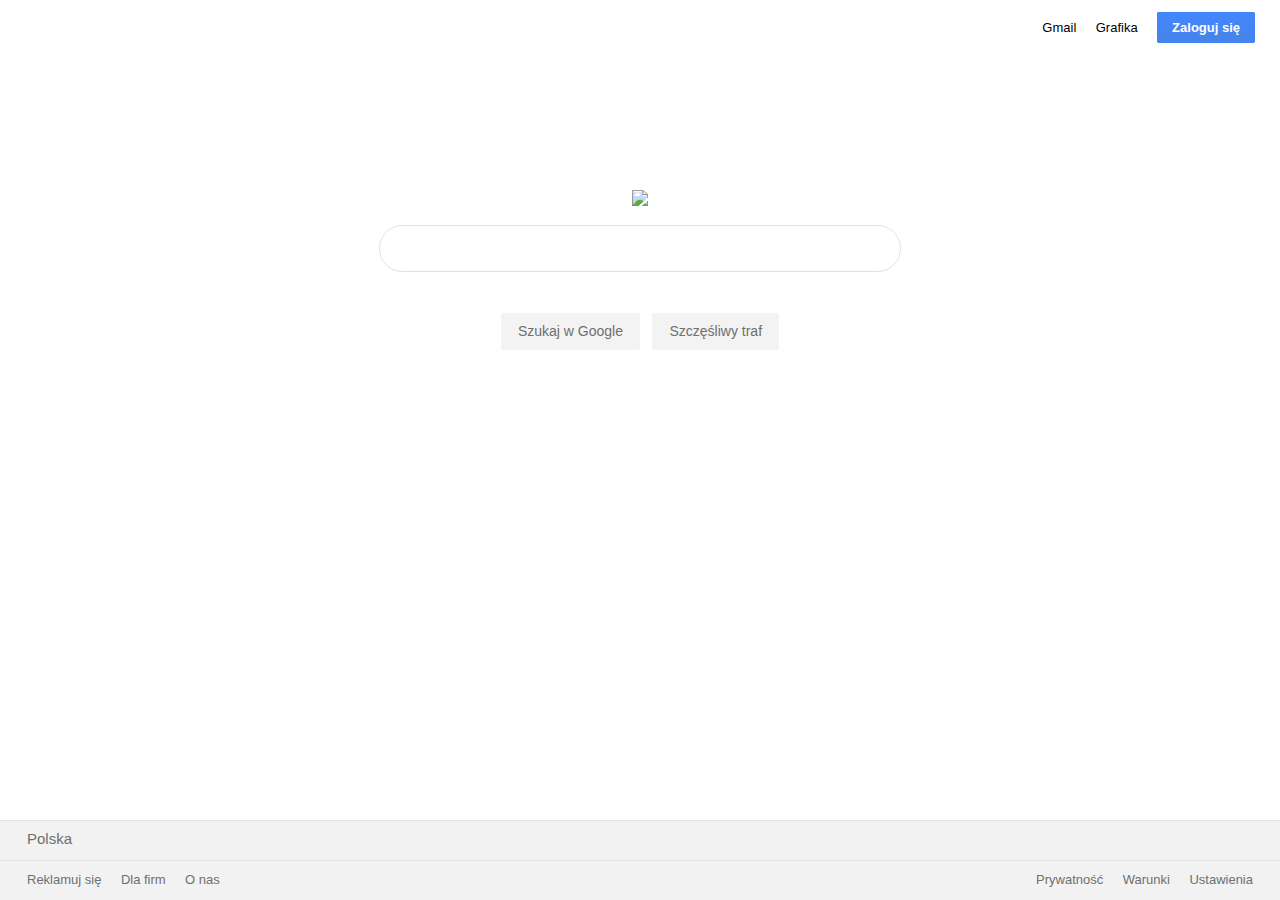
==== index.html @ dc82b176 "On branch master" ====
﻿<!DOCTYPE html>

<html lang="en" xmlns="http://www.w3.org/1999/xhtml">
<head>
	<meta charset="utf-8" />
	<meta name="viewport" content="width=device-width, initial-scale=1.0"> 
	<link rel="stylesheet" href="style.css">
	<title>Google</title>
</head>

<body>
<div class="grid-container">
	<nav>
		<a href="#">Gmail</a>
		<a href="#">Grafika</a>
		<a id="log_in" href="#">Zaloguj się</a>
	</nav>

<section>
	<div class="google-img">
		<img src="https://www.google.com/images/branding/googlelogo/1x/googlelogo_color_272x92dp.png"/>
    </div>
    
    <div class="form">  
		<form>
			<input type="text" id="search_form">
		</form>
    </div> 

	<div class="buttons">  
		<input type="submit" value="Szukaj w Google" id="search">
		<input type="submit" value="Szczęśliwy traf" id="luck">
    </div>
</section>

<div class="country">
	<p>Polska</p>
</div>

<footer>
	<span class="left">
		<a href="#">Reklamuj się</a></li>
		<a href="#">Dla firm</a></li>
		<a href="#">O nas</a></li> 
	</span>
	<span class="right">
		<a href="#">Prywatność</a></li>
		<a href="#">Warunki</a></li>
		<a href="#">Ustawienia</a></li>
	</span>
</footer>
</div>
</body>
</html>
---- style.css ----
body{
	margin:0;
	font-family:arial, sans-serif;
	width:100%;
	height:100%;
	padding:0;
}

.grid-container{
	display:grid;
	height:100vh;
	grid-template-columns: auto auto auto;
	grid-template-rows: 40px auto 40px 40px;
	grid-template-areas: 
    ". . navigate"
    "main main main"
	"country country country"
    "footer footer footer";
}

nav{
	grid-area:navigate;
	justify-self:end;
	align-self:end;
}

nav a{
	color: black;
	font-size:13px;
	text-decoration:none;
	padding-right:15px;
	line-height:24px;
}

nav a:hover {
	text-decoration: underline;
	color:#424242;
}

#log_in{
	background-image: linear-gradient(#4387fd, #4683ea);
	margin-right:25px;
	padding:7px 14px;
	border-radius:2px; 
	font-weight:bold;
	color:#fff;
	font-size:13px;
	text-decoration:none;
	border: 1px solid #4285f4;
}

section{
	grid-area:main;
}

.google-img {
	text-align: center;
	margin: 0 auto;
	clear: both;
	padding-top: 150px;
	padding-bottom: 15px;
}

.form {
  text-align: center;
}

#search_form { 
	width: 480px;
	line-height: 35px;
	font-size:16px;
	padding:5px 20px;
	border-radius:25px;
	border:1px solid #DFE1E5;
}

#search_form:hover{
	box-shadow: 0 0 5px rgba(33,33,33,.2);
}

#search_form:focus{
	box-shadow: 0 0 5px rgba(33,33,33,.2);
}

.buttons {
	text-align: center;
	padding-top: 30px;
}

#search{
	background-color: #F3F3F3; 
	margin-right: 25px;
	padding: 0 16px;
	border-radius: 2px; 
	color: #6F6F6F;
	font-size:14px;
	border:0;
	line-height:35px;
	margin: 11px 4px;
	border:1px solid #F3F3F3;
	cursor:pointer;
	font-family:arial, sans-serif;
}

#search:hover{
	border:0.5px solid #AAABB6;
	color:#212121;
}

#luck{
	background-color: #F3F3F3; 
	margin-right: 25px;
	padding: 0px 16px;
	border-radius: 2px; 
	color: #6F6F6F;
	font-size:14px;
	border:0;
	line-height:35px;
	margin: 11px 4px;
	border:1px solid #F3F3F3;
	cursor:pointer;
	font-family:arial, sans-serif;
}

#luck:hover{
	border:0.5px solid #AAABB6;
	color:#212121;
	padding: 0px 16px;
}

.country{
	height:40px;
	line-height:35px;
	grid-area:country;
	background-color: #F2F2F2;
	border-top: solid 1px #E4E4E4;
}

.country p{
	color:#6F6F6F;
	font-size:15px;
	padding-left:27px;
	margin:0;
}

footer{
	background-color: #F2F2F2;
	border-top: solid 1px #E4E4E4;
	line-height:35px;
	grid-area:footer;
}

footer a:hover {
	text-decoration: underline;
}

.left{
	padding-left:27px;
}

.left a{
	color:#6F6F6F;
	text-decoration:none;
	font-size: 13px;
	padding-right:15px;
}

.right{
	float:right;
	padding-right:27px;
	text-decoration:none;
}

.right a{
	color:#6F6F6F;
	text-decoration:none;
	font-size: 13px;
	padding-left:15px;
}
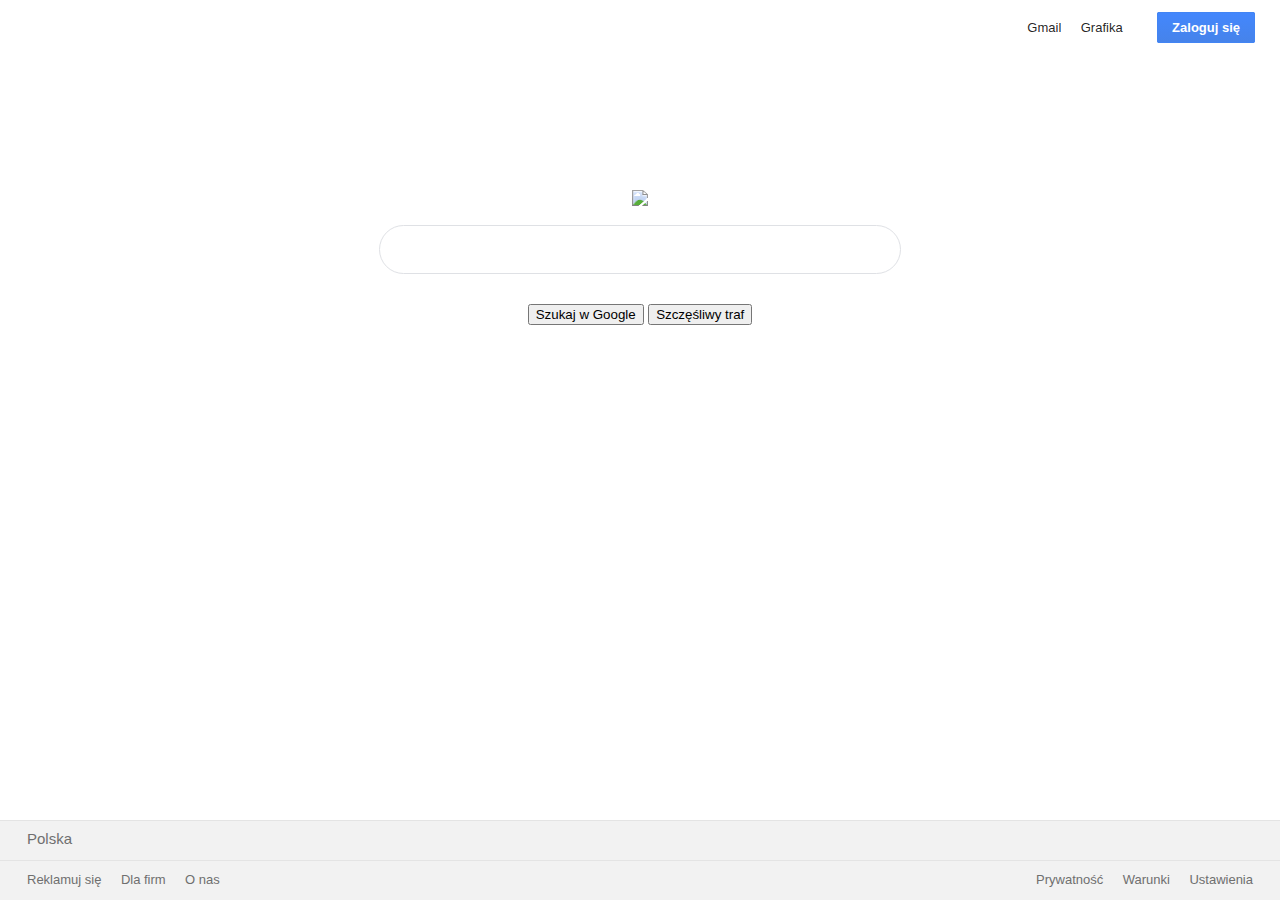
==== commit 84017764: "On branch master  Your branch is up to date with 'origin/master'." ====
--- a/index.html
+++ b/index.html
@@ -5,6 +5,8 @@
 	<meta charset="utf-8" />
 	<meta name="viewport" content="width=device-width, initial-scale=1.0"> 
 	<link rel="stylesheet" href="style.css">
+	<link rel="stylesheet" href="https://use.fontawesome.com/releases/v5.7.2/css/all.css" integrity="sha384-fnmOCqbTlWIlj8LyTjo7mOUStjsKC4pOpQbqyi7RrhN7udi9RwhKkMHpvLbHG9Sr" crossorigin="anonymous">
+	<link rel="stylesheet" href="https://unpkg.com/material-components-web@latest/dist/material-components-web.min.css">
 	<title>Google</title>
 </head>
 
@@ -13,6 +15,7 @@
 	<nav>
 		<a href="#">Gmail</a>
 		<a href="#">Grafika</a>
+		<i class="fas fa-th"></i>
 		<a id="log_in" href="#">Zaloguj się</a>
 	</nav>
 
@@ -21,15 +24,22 @@
 		<img src="https://www.google.com/images/branding/googlelogo/1x/googlelogo_color_272x92dp.png"/>
     </div>
     
-    <div class="form">  
-		<form>
+    <div class="form">
+		<div class="form_flex">
+			<i class="fas fa-search"></i>
 			<input type="text" id="search_form">
-		</form>
+			<i class="fas fa-keyboard"></i>
+			<i class="fas fa-microphone"></i>
+		</div>
     </div> 
 
 	<div class="buttons">  
-		<input type="submit" value="Szukaj w Google" id="search">
-		<input type="submit" value="Szczęśliwy traf" id="luck">
+		<button class="mdc-button">
+			<span class="mdc-button__label">Szukaj w Google</span>
+		</button>
+		<button class="mdc-button">
+			<span class="mdc-button__label">Szczęśliwy traf</span>
+		</button>
     </div>
 </section>
 
--- a/style.css
+++ b/style.css
@@ -25,7 +25,7 @@
 }
 
 nav a{
-	color: black;
+	color: rgba(0,0,0,0.87);
 	font-size:13px;
 	text-decoration:none;
 	padding-right:15px;
@@ -34,6 +34,15 @@
 
 nav a:hover {
 	text-decoration: underline;
+	color:#424242;
+}
+
+.fa-th{
+	color:#5F6368;
+	padding-right:15px;
+}
+
+.fa-th:hover{
 	color:#424242;
 }
 
@@ -61,25 +70,64 @@
 	padding-bottom: 15px;
 }
 
-.form {
-  text-align: center;
-}
+.form{
+	display:flex;
+	flex-direction: row;
+	flex-wrap: nowrap;
+	align-items: center;
+	justify-content: space-around;
+}
+
+.form_flex {
+	text-align: center;
+	display:flex;
+	border-radius:25px;
+	border:1px solid #DFE1E5;
+	width: 480px;
+	padding:5px 20px;
+}
+
 
 #search_form { 
-	width: 480px;
+	display:flex;
+	border:0;
 	line-height: 35px;
 	font-size:16px;
-	padding:5px 20px;
-	border-radius:25px;
-	border:1px solid #DFE1E5;
-}
-
-#search_form:hover{
+	padding-left:15px;
+	padding-right:15px;
+}
+
+.form_flex:hover{
 	box-shadow: 0 0 5px rgba(33,33,33,.2);
 }
 
-#search_form:focus{
+.form_flex:focus{
 	box-shadow: 0 0 5px rgba(33,33,33,.2);
+	outline:0;
+}
+
+#search_form{
+	display:flex;
+	flex:1;
+}
+
+.fa-search{
+	color:#4285F4;
+	display:flex;
+	align-self:center;
+}
+
+.fa-keyboard{
+	color:#7B7B7B;
+	display:flex;
+	align-self:center;
+	padding-right:15px;
+}
+
+.fa-microphone{
+	color:#4285F4;
+	display:flex;
+	align-self:center;
 }
 
 .buttons {
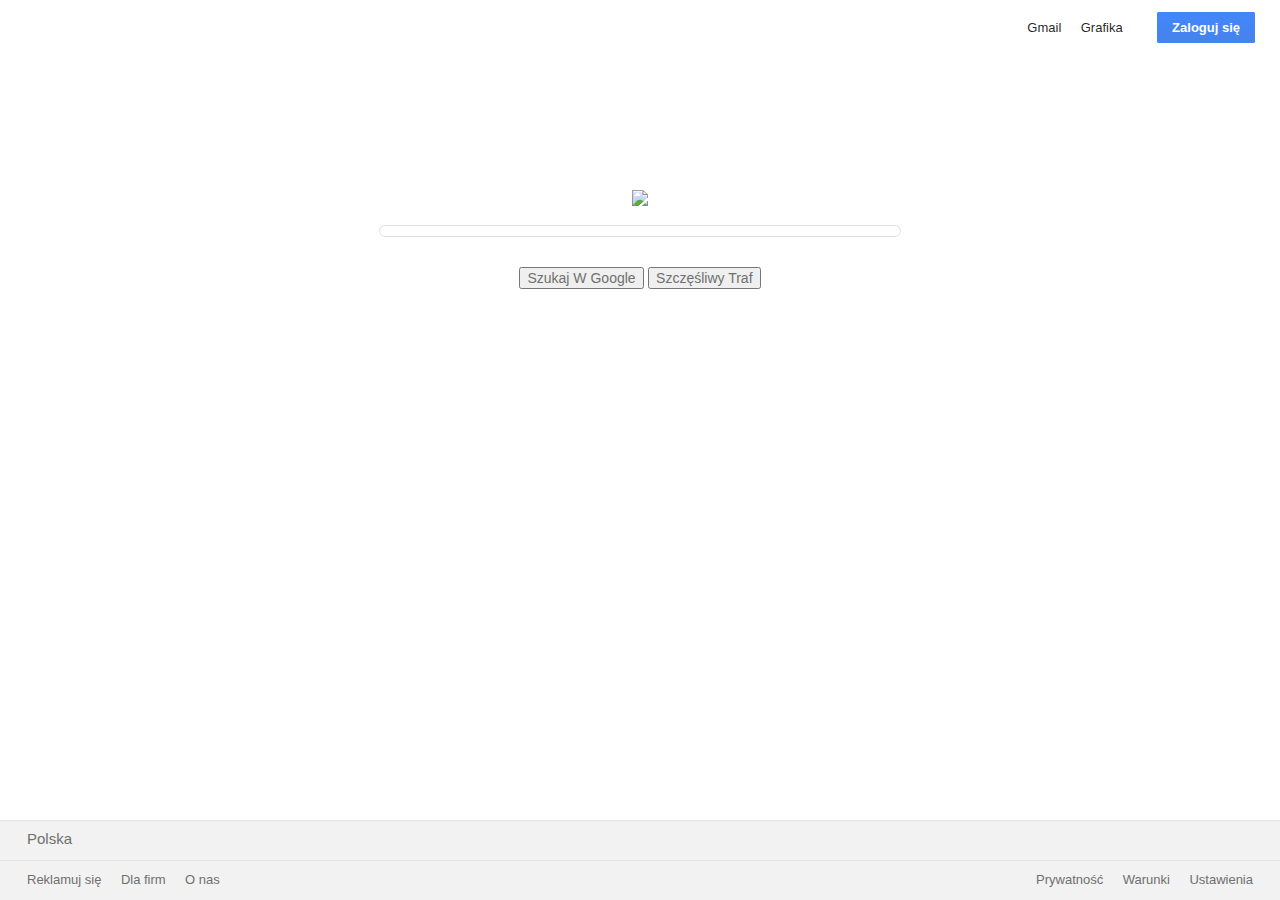
==== commit c2ddf4fd: "Changes to be committed: 	new file:   animals.js 	new file:   autocompleter.js 	modified:   index.ht" ====
--- a/index.html
+++ b/index.html
@@ -7,6 +7,9 @@
 	<link rel="stylesheet" href="style.css">
 	<link rel="stylesheet" href="https://use.fontawesome.com/releases/v5.7.2/css/all.css" integrity="sha384-fnmOCqbTlWIlj8LyTjo7mOUStjsKC4pOpQbqyi7RrhN7udi9RwhKkMHpvLbHG9Sr" crossorigin="anonymous">
 	<link rel="stylesheet" href="https://unpkg.com/material-components-web@latest/dist/material-components-web.min.css">
+	<script src="https://unpkg.com/vue"></script>
+	<script type="text/javascript" src="animals.js"></script>
+	<script type="text/javascript" src="words.js"></script>
 	<title>Google</title>
 </head>
 
@@ -23,15 +26,19 @@
 	<div class="google-img">
 		<img src="https://www.google.com/images/branding/googlelogo/1x/googlelogo_color_272x92dp.png"/>
     </div>
-    
+  
     <div class="form">
 		<div class="form_flex">
 			<i class="fas fa-search"></i>
-			<input type="text" id="search_form">
+			<div id="app99">
+				<v-autocompleter :items="items"></v-autocompleter>
+			</div>
+				<script src="autocompleter.js"></script>
 			<i class="fas fa-keyboard"></i>
 			<i class="fas fa-microphone"></i>
 		</div>
     </div> 
+
 
 	<div class="buttons">  
 		<button class="mdc-button">
--- a/style.css
+++ b/style.css
@@ -87,14 +87,54 @@
 	padding:5px 20px;
 }
 
-
-#search_form { 
+#search_form{ 
 	display:flex;
 	border:0;
 	line-height: 35px;
 	font-size:16px;
 	padding-left:15px;
 	padding-right:15px;
+	flex:1;
+	outline:0;
+}
+
+.search_form{ 
+	display:flex;
+	border:0;
+	line-height: 35px;
+	font-size:16px;
+	padding-left:15px;
+	padding-right:15px;
+	flex:1;
+	outline:0;
+}
+
+#app99 {
+  color: #2c3e50;
+}
+
+.autocomplete{
+}
+
+.autocomplete-results {
+	border-top:1px solid black;
+	min-height:20px;
+	max-height:140px;
+	overflow:hidden;
+	padding-left:15px;
+	padding-right:15px;
+}
+
+.autocomplete-result {
+  list-style: none;
+  text-align: left;
+  padding: 4px 2px;
+  cursor: pointer;
+}
+
+.autocomplete-result.is-active,
+.autocomplete-result:hover {
+  color: black;
 }
 
 .form_flex:hover{
@@ -103,12 +143,6 @@
 
 .form_flex:focus{
 	box-shadow: 0 0 5px rgba(33,33,33,.2);
-	outline:0;
-}
-
-#search_form{
-	display:flex;
-	flex:1;
 }
 
 .fa-search{
@@ -135,45 +169,13 @@
 	padding-top: 30px;
 }
 
-#search{
-	background-color: #F3F3F3; 
-	margin-right: 25px;
-	padding: 0 16px;
-	border-radius: 2px; 
+.mdc-button__label{
 	color: #6F6F6F;
+	font-size:20px;
+	font-family:arial, sans-serif;
 	font-size:14px;
-	border:0;
-	line-height:35px;
-	margin: 11px 4px;
-	border:1px solid #F3F3F3;
-	cursor:pointer;
-	font-family:arial, sans-serif;
-}
-
-#search:hover{
-	border:0.5px solid #AAABB6;
-	color:#212121;
-}
-
-#luck{
-	background-color: #F3F3F3; 
-	margin-right: 25px;
-	padding: 0px 16px;
-	border-radius: 2px; 
-	color: #6F6F6F;
-	font-size:14px;
-	border:0;
-	line-height:35px;
-	margin: 11px 4px;
-	border:1px solid #F3F3F3;
-	cursor:pointer;
-	font-family:arial, sans-serif;
-}
-
-#luck:hover{
-	border:0.5px solid #AAABB6;
-	color:#212121;
-	padding: 0px 16px;
+	text-transform: capitalize;
+	letter-spacing:0;
 }
 
 .country{
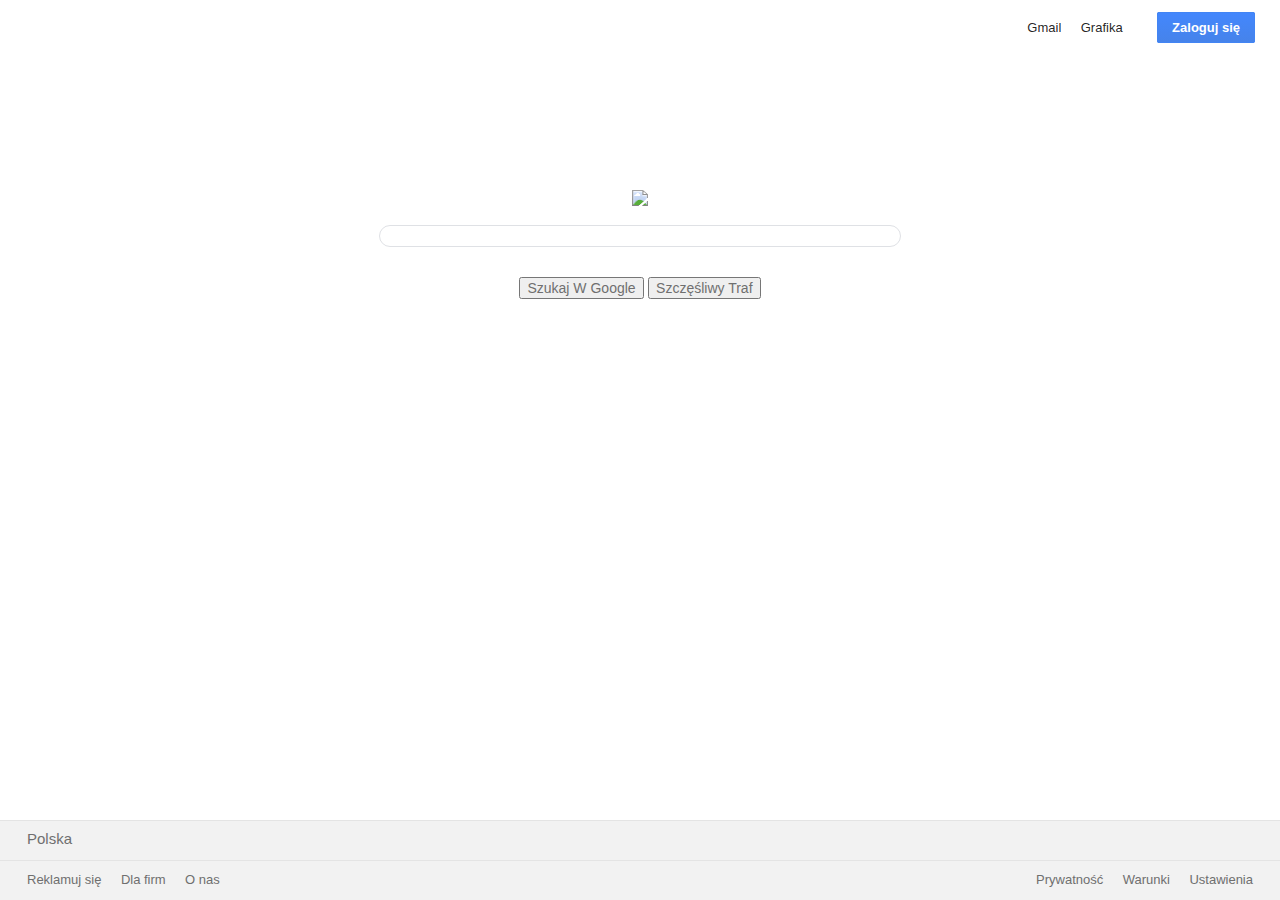
==== commit b1d7f291: "Changes to be committed: 	modified:   autocompleter.js 	modified:   index.html 	modified:   style.cs" ====
--- a/index.html
+++ b/index.html
@@ -30,7 +30,7 @@
     <div class="form">
 		<div class="form_flex">
 			<i class="fas fa-search"></i>
-			<div id="app99">
+			<div id="vueApp">
 				<v-autocompleter :items="items"></v-autocompleter>
 			</div>
 				<script src="autocompleter.js"></script>
--- a/style.css
+++ b/style.css
@@ -94,35 +94,38 @@
 	font-size:16px;
 	padding-left:15px;
 	padding-right:15px;
-	flex:1;
+	flex:6;
 	outline:0;
 }
 
-.search_form{ 
-	display:flex;
-	border:0;
-	line-height: 35px;
-	font-size:16px;
-	padding-left:15px;
-	padding-right:15px;
-	flex:1;
-	outline:0;
-}
-
-#app99 {
+#vueApp {
   color: #2c3e50;
-}
-
-.autocomplete{
+  display:flex;
+  flex:6;
+}
+
+#completer{
+	display:flex;
+	flex:6;
+}
+
+#ac{
+	display:flex;
+	flex:6;
+	flex-direction:column;
 }
 
 .autocomplete-results {
-	border-top:1px solid black;
+	border-top:1px solid #DFE1E5;
 	min-height:20px;
-	max-height:140px;
 	overflow:hidden;
 	padding-left:15px;
 	padding-right:15px;
+
+}
+
+.autocomplete-results ul{
+	padding:0;
 }
 
 .autocomplete-result {
@@ -145,23 +148,30 @@
 	box-shadow: 0 0 5px rgba(33,33,33,.2);
 }
 
+.fas{
+	padding-top:10px;
+}
+
 .fa-search{
 	color:#4285F4;
 	display:flex;
-	align-self:center;
+	align-self:baseline;
+	flex:0.5;
 }
 
 .fa-keyboard{
 	color:#7B7B7B;
 	display:flex;
-	align-self:center;
-	padding-right:15px;
+	align-self:baseline;
+	flex:0.5;
 }
 
 .fa-microphone{
 	color:#4285F4;
 	display:flex;
-	align-self:center;
+	align-self:baseline;
+	flex:0.5;
+	position:relative;
 }
 
 .buttons {
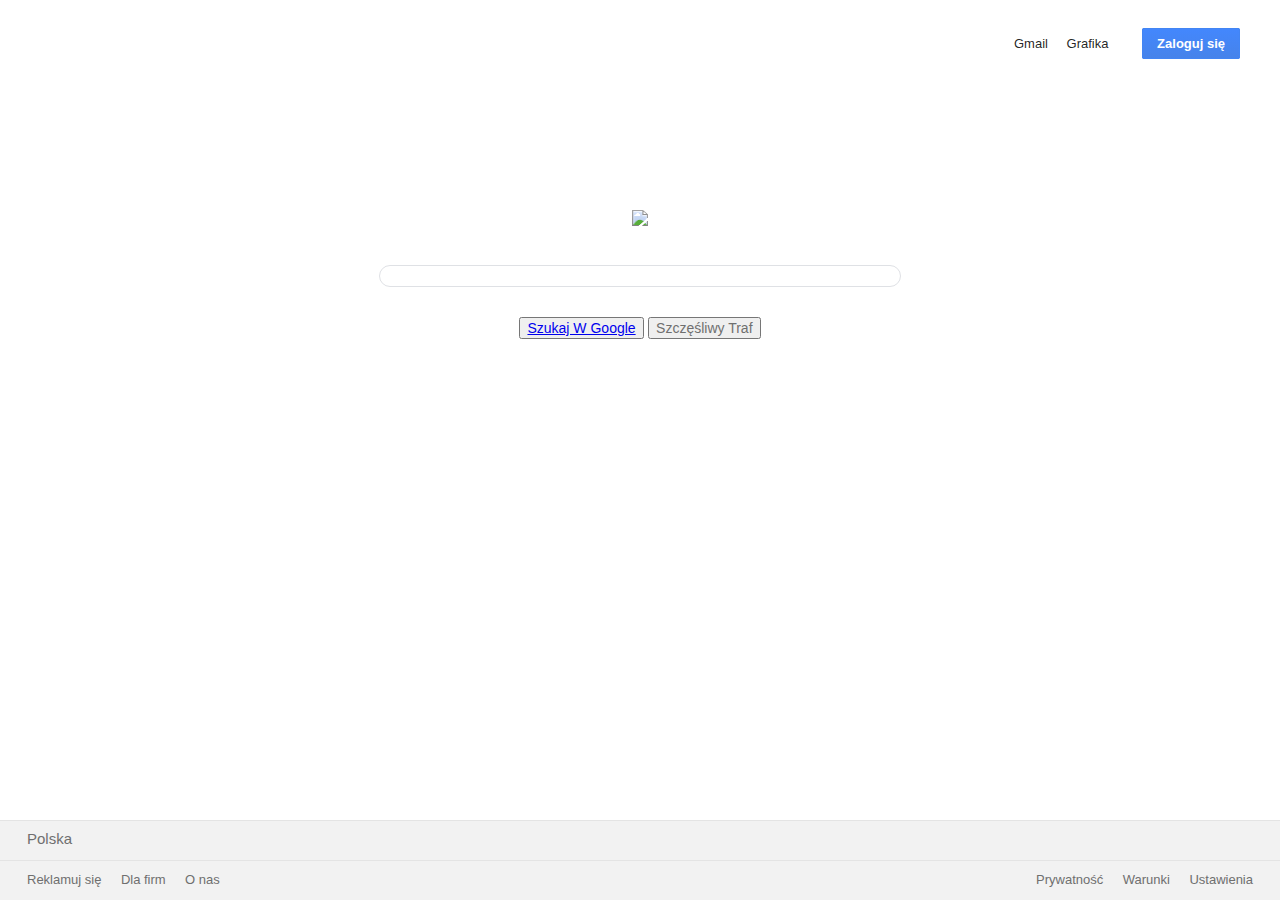
==== commit ff54105e: "Changes to be committed: 	modified:   index.html 	modified:   style.css 	new file:   wyniki.html" ====
--- a/index.html
+++ b/index.html
@@ -16,10 +16,12 @@
 <body>
 <div class="grid-container">
 	<nav>
-		<a href="#">Gmail</a>
-		<a href="#">Grafika</a>
-		<i class="fas fa-th"></i>
-		<a id="log_in" href="#">Zaloguj się</a>
+		<div class="links">
+			<a href="#">Gmail</a>
+			<a href="#">Grafika</a>
+			<i class="fas fa-th"></i>
+			<a id="log_in" href="#">Zaloguj się</a>
+		</div>
 	</nav>
 
 <section>
@@ -42,7 +44,7 @@
 
 	<div class="buttons">  
 		<button class="mdc-button">
-			<span class="mdc-button__label">Szukaj w Google</span>
+			<span class="mdc-button__label"><a href="wyniki.html">Szukaj w Google</a></span>
 		</button>
 		<button class="mdc-button">
 			<span class="mdc-button__label">Szczęśliwy traf</span>
--- a/style.css
+++ b/style.css
@@ -10,9 +10,9 @@
 	display:grid;
 	height:100vh;
 	grid-template-columns: auto auto auto;
-	grid-template-rows: 40px auto 40px 40px;
+	grid-template-rows: 60px auto 40px 40px;
 	grid-template-areas: 
-    ". . navigate"
+    "navigate navigate navigate"
     "main main main"
 	"country country country"
     "footer footer footer";
@@ -20,19 +20,32 @@
 
 nav{
 	grid-area:navigate;
+	justify-content:space-between;
+	display:inline-grid;
+}
+
+.links{
+	grid-area:navigate;
 	justify-self:end;
-	align-self:end;
-}
-
-nav a{
+	align-self:center;
 	color: rgba(0,0,0,0.87);
 	font-size:13px;
 	text-decoration:none;
 	padding-right:15px;
 	line-height:24px;
-}
-
-nav a:hover {
+	grid-column-start:3;
+	padding-top:20px;
+}
+
+.links a{
+	color: rgba(0,0,0,0.87);
+	font-size:13px;
+	text-decoration:none;
+	padding-right:15px;
+	line-height:24px;
+}
+
+.links a:hover {
 	text-decoration: underline;
 	color:#424242;
 }
@@ -70,16 +83,34 @@
 	padding-bottom: 15px;
 }
 
+
+.img-small{
+	padding-right:15px;
+	width:90px; 
+	height:30px;
+}
+
+
 .form{
 	display:flex;
 	flex-direction: row;
 	flex-wrap: nowrap;
 	align-items: center;
 	justify-content: space-around;
+	padding-top:20px;
+}
+
+.form-top{
+	display:flex;
+	flex-direction: row;
+	flex-wrap: nowrap;
+	align-items: center;
+	padding-top:20px;
+	padding-left:15px;
 }
 
 .form_flex {
-	text-align: center;
+	text-align:center;
 	display:flex;
 	border-radius:25px;
 	border:1px solid #DFE1E5;
@@ -188,6 +219,28 @@
 	letter-spacing:0;
 }
 
+.results{
+	padding-top:50px;
+	padding-left:80px;
+}
+
+.results ul{
+	list-style:none;
+}
+
+.results h3{
+	color: #1a0dab;
+}
+
+.results h3:hover{
+	text-decoration:underline;
+}
+
+.results p{
+	color:#545454;
+	line-height:1.54;
+}
+
 .country{
 	height:40px;
 	line-height:35px;
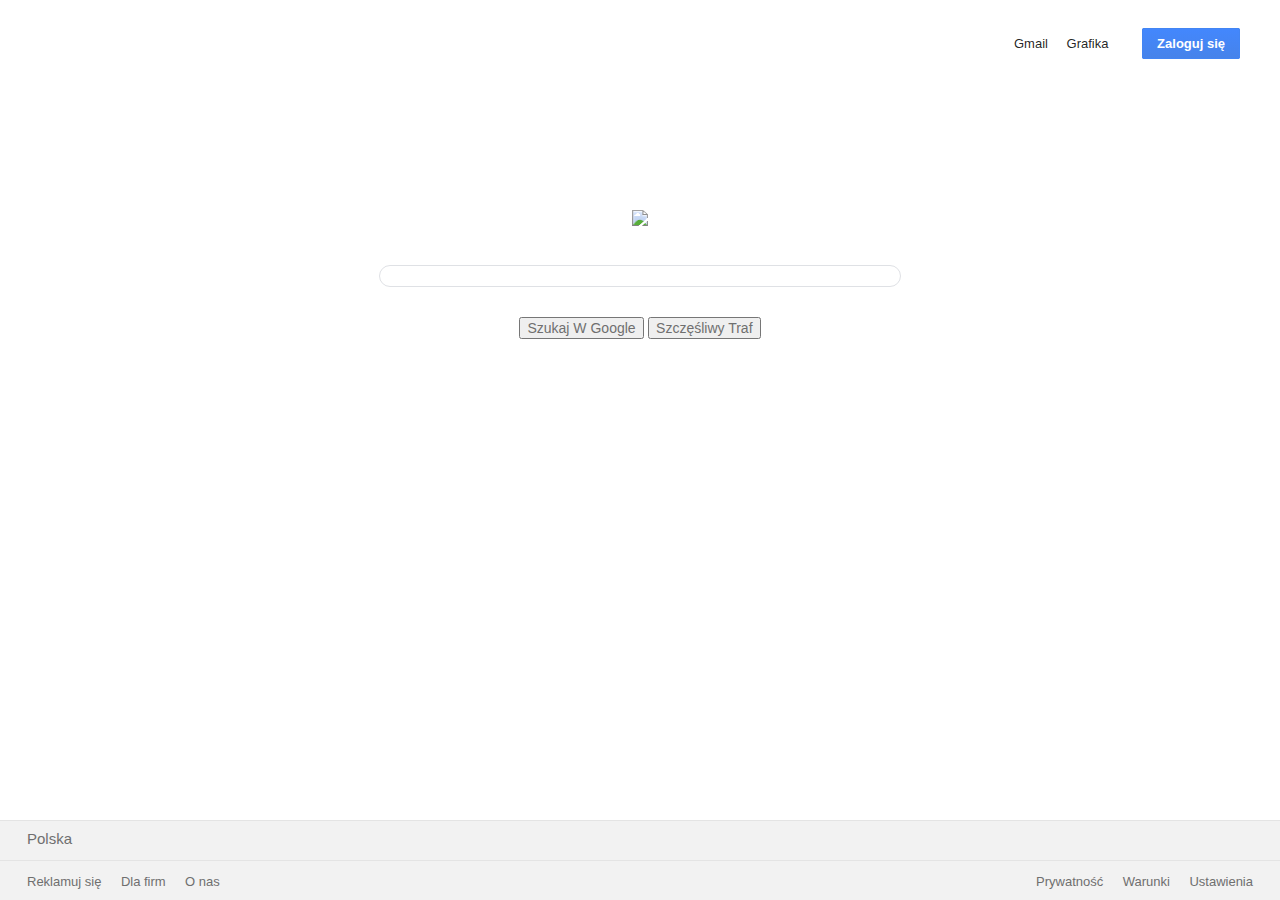
==== commit 4f688b5f: "On branch master  Your branch is up to date with 'origin/master'." ====
--- a/index.html
+++ b/index.html
@@ -7,7 +7,8 @@
 	<link rel="stylesheet" href="style.css">
 	<link rel="stylesheet" href="https://use.fontawesome.com/releases/v5.7.2/css/all.css" integrity="sha384-fnmOCqbTlWIlj8LyTjo7mOUStjsKC4pOpQbqyi7RrhN7udi9RwhKkMHpvLbHG9Sr" crossorigin="anonymous">
 	<link rel="stylesheet" href="https://unpkg.com/material-components-web@latest/dist/material-components-web.min.css">
-	<script src="https://unpkg.com/vue"></script>
+	<script src="https://unpkg.com/vue/dist/vue.js"></script>
+	<script src="https://unpkg.com/vue-router/dist/vue-router.js"></script>
 	<script type="text/javascript" src="animals.js"></script>
 	<script type="text/javascript" src="words.js"></script>
 	<title>Google</title>
@@ -44,7 +45,7 @@
 
 	<div class="buttons">  
 		<button class="mdc-button">
-			<span class="mdc-button__label"><a href="wyniki.html">Szukaj w Google</a></span>
+			<span class="mdc-button__label" onclick="location.href = 'wyniki.html#/wszystko';">Szukaj w Google</span>
 		</button>
 		<button class="mdc-button">
 			<span class="mdc-button__label">Szczęśliwy traf</span>
--- a/style.css
+++ b/style.css
@@ -88,8 +88,48 @@
 	padding-right:15px;
 	width:90px; 
 	height:30px;
-}
-
+	padding-top:10px;
+	align-self:baseline;
+	display:flex;
+}
+
+.nav-top{
+	justify-content: space-between;
+	display: inline-grid;	
+	grid-area:main;
+	justify-self:start;
+	align-self:center;
+	color: rgba(0,0,0,0.87);
+	font-size:13px;
+	line-height:24px;
+	grid-column-start:1;
+	padding-top:30px;
+	padding-left:140px;
+	padding-bottom:10px;
+	border-bottom:0.5px solid #ebebeb;
+	width:100%;
+}
+
+.nav-bar a{
+	color:#777;
+	text-decoration:none;
+	margin-right:16px;
+	padding-bottom:11px;
+}
+
+.nav-bar a:hover{
+	color:#222;
+	text-decoration:none;
+	cursor: pointer;
+}
+
+.nav-bar a:focus{
+	color:#1A73E8;
+	font-weight: bold;
+	text-decoration:none;
+	cursor: pointer;
+	border-bottom: 3px solid #1A73E8;
+}
 
 .form{
 	display:flex;
@@ -98,6 +138,8 @@
 	align-items: center;
 	justify-content: space-around;
 	padding-top:20px;
+	position:relative;
+	z-index:100;
 }
 
 .form-top{
@@ -152,7 +194,6 @@
 	overflow:hidden;
 	padding-left:15px;
 	padding-right:15px;
-
 }
 
 .autocomplete-results ul{
@@ -220,25 +261,45 @@
 }
 
 .results{
-	padding-top:50px;
-	padding-left:80px;
+	padding-top:20px;
+	padding-left:100px;
 }
 
 .results ul{
 	list-style:none;
 }
 
+.results li{
+	padding-bottom:30px;
+}
+
 .results h3{
 	color: #1a0dab;
+	margin:0;
+	font-size: 18px;
+	line-height: 1.33;
 }
 
 .results h3:hover{
 	text-decoration:underline;
+}
+
+.results h4{
+	color: #006621;
+	margin:0;
+	font-size: 14px;
+	padding-top: 1px;
+	line-height: 1.43;
+	
 }
 
 .results p{
 	color:#545454;
 	line-height:1.54;
+	font-size:15px;
+	text-align:left;
+	word-wrap: break-word;
+	margin:0;
 }
 
 .country{
@@ -261,6 +322,8 @@
 	border-top: solid 1px #E4E4E4;
 	line-height:35px;
 	grid-area:footer;
+	justify-content:space-between;
+	display:inline-grid;
 }
 
 footer a:hover {
@@ -269,6 +332,9 @@
 
 .left{
 	padding-left:27px;
+	grid-area:footer;
+	grid-column-start:1;
+	align-self:center;
 }
 
 .left a{
@@ -279,7 +345,10 @@
 }
 
 .right{
-	float:right;
+	grid-area:footer;
+	grid-column-start:3;
+	align-self:center;
+	justify-self:end;
 	padding-right:27px;
 	text-decoration:none;
 }
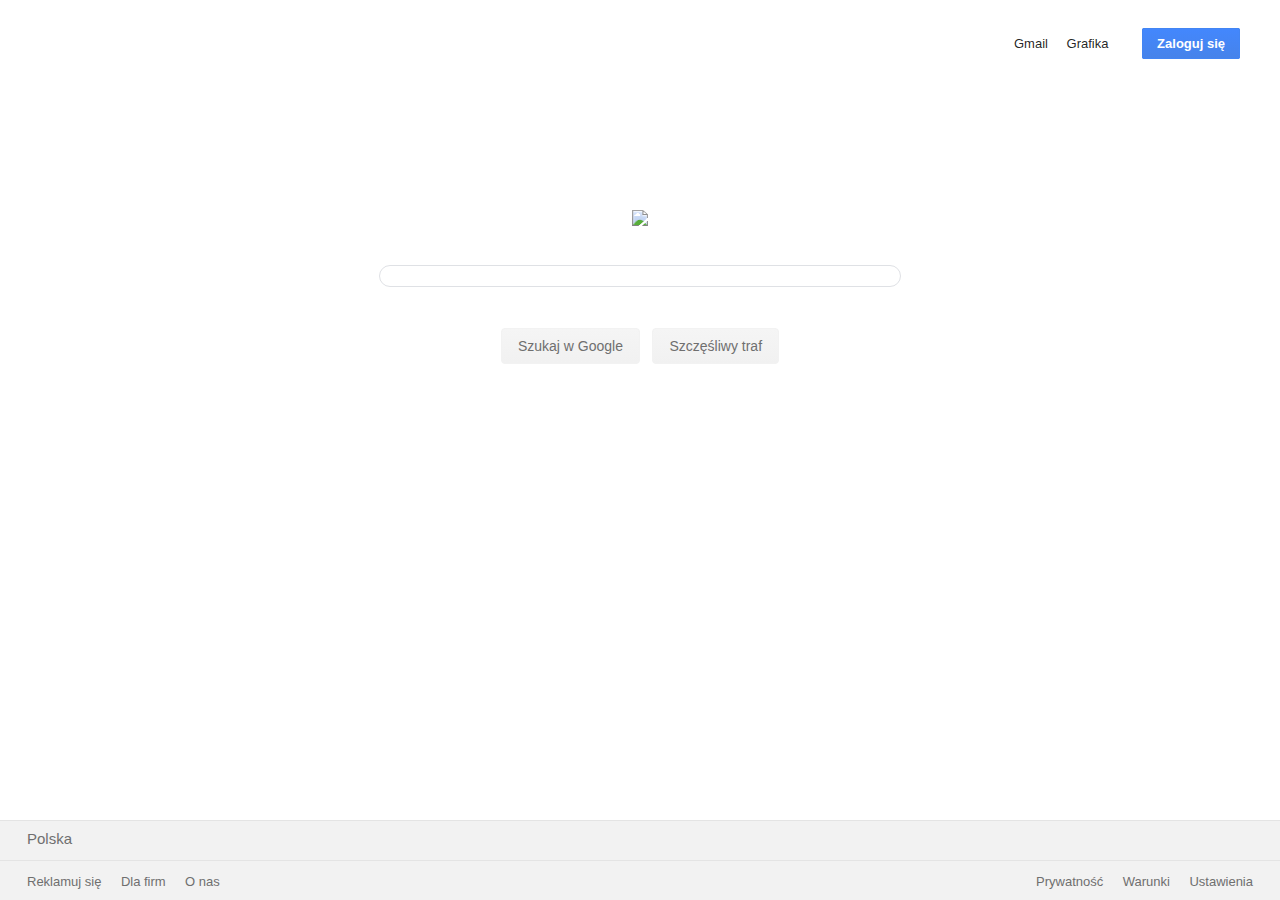
==== commit 428f848d: "On branch master  Your branch is up to date with 'origin/master'." ====
--- a/index.html
+++ b/index.html
@@ -15,60 +15,59 @@
 </head>
 
 <body>
-<div class="grid-container">
-	<nav>
-		<div class="links">
-			<a href="#">Gmail</a>
-			<a href="#">Grafika</a>
-			<i class="fas fa-th"></i>
-			<a id="log_in" href="#">Zaloguj się</a>
+	<div class="grid-container">
+		<nav>
+			<div class="links">
+				<a href="#">Gmail</a>
+				<a href="#">Grafika</a>
+				<i class="fas fa-th"></i>
+				<a id="log_in" href="#">Zaloguj się</a>
+			</div>
+		</nav>
+
+		<section>
+			<div class="google-img">
+				<img src="https://www.google.com/images/branding/googlelogo/1x/googlelogo_color_272x92dp.png"/>
+			</div>
+  
+		<div class="form">
+			<div class="form-flex">
+				<i class="fas fa-search"></i>
+				<div id="vueApp">
+					<v-autocompleter :items="items"></v-autocompleter>
+				</div>
+				<script src="autocompleter.js"></script>
+				<i class="fas fa-keyboard"></i>
+				<i class="fas fa-microphone"></i>
+			</div><!--form_flex end-->
+		</div><!--form end-->
+
+		<div class="buttons">  
+			<button class="pure-material-button-contained">
+				<span onclick="location.href = 'wyniki.html#/wszystko';">Szukaj w Google</span>
+			</button>
+			<button class="pure-material-button-contained">
+				<span>Szczęśliwy traf</span>
+			</button>
+		</div><!--buttons end-->
+		</section>
+
+		<div class="country">
+			<p>Polska</p>
 		</div>
-	</nav>
 
-<section>
-	<div class="google-img">
-		<img src="https://www.google.com/images/branding/googlelogo/1x/googlelogo_color_272x92dp.png"/>
-    </div>
-  
-    <div class="form">
-		<div class="form_flex">
-			<i class="fas fa-search"></i>
-			<div id="vueApp">
-				<v-autocompleter :items="items"></v-autocompleter>
-			</div>
-				<script src="autocompleter.js"></script>
-			<i class="fas fa-keyboard"></i>
-			<i class="fas fa-microphone"></i>
-		</div>
-    </div> 
-
-
-	<div class="buttons">  
-		<button class="mdc-button">
-			<span class="mdc-button__label" onclick="location.href = 'wyniki.html#/wszystko';">Szukaj w Google</span>
-		</button>
-		<button class="mdc-button">
-			<span class="mdc-button__label">Szczęśliwy traf</span>
-		</button>
-    </div>
-</section>
-
-<div class="country">
-	<p>Polska</p>
-</div>
-
-<footer>
-	<span class="left">
-		<a href="#">Reklamuj się</a></li>
-		<a href="#">Dla firm</a></li>
-		<a href="#">O nas</a></li> 
-	</span>
-	<span class="right">
-		<a href="#">Prywatność</a></li>
-		<a href="#">Warunki</a></li>
-		<a href="#">Ustawienia</a></li>
-	</span>
-</footer>
-</div>
+		<footer>
+			<span class="left">
+				<a href="#">Reklamuj się</a></li>
+				<a href="#">Dla firm</a></li>
+				<a href="#">O nas</a></li> 
+			</span>
+			<span class="right">
+				<a href="#">Prywatność</a></li>
+				<a href="#">Warunki</a></li>
+				<a href="#">Ustawienia</a></li>
+			</span>
+		</footer>
+	</div><!--grid-container end-->
 </body>
 </html>--- a/style.css
+++ b/style.css
@@ -60,7 +60,7 @@
 }
 
 #log_in{
-	background-image: linear-gradient(#4387fd, #4683ea);
+	background-image: -webkit-linear-gradient(#4387fd, #4683ea);
 	margin-right:25px;
 	padding:7px 14px;
 	border-radius:2px; 
@@ -82,7 +82,6 @@
 	padding-top: 150px;
 	padding-bottom: 15px;
 }
-
 
 .img-small{
 	padding-right:15px;
@@ -138,8 +137,6 @@
 	align-items: center;
 	justify-content: space-around;
 	padding-top:20px;
-	position:relative;
-	z-index:100;
 }
 
 .form-top{
@@ -149,15 +146,18 @@
 	align-items: center;
 	padding-top:20px;
 	padding-left:15px;
-}
-
-.form_flex {
+	z-index:1;
+}
+
+.form-flex {
 	text-align:center;
 	display:flex;
 	border-radius:25px;
 	border:1px solid #DFE1E5;
 	width: 480px;
 	padding:5px 20px;
+	z-index:900;
+	background-color:#fff;
 }
 
 #search_form{ 
@@ -190,7 +190,6 @@
 
 .autocomplete-results {
 	border-top:1px solid #DFE1E5;
-	min-height:20px;
 	overflow:hidden;
 	padding-left:15px;
 	padding-right:15px;
@@ -251,13 +250,28 @@
 	padding-top: 30px;
 }
 
-.mdc-button__label{
+.pure-material-button-contained {
+    box-sizing: border-box;
+    border: 1px solid #f2f2f2;
+    border-radius: 4px;
+	height:36px;
+    padding: 0 16px;
+    background-image: -webkit-linear-gradient(top,#f5f5f5,#f1f1f1);
+    outline: none;
+    cursor: pointer;
+    margin: 11px 4px;
+	min-width: 54px;
 	color: #6F6F6F;
-	font-size:20px;
 	font-family:arial, sans-serif;
 	font-size:14px;
-	text-transform: capitalize;
 	letter-spacing:0;
+}
+
+.pure-material-button-contained:hover,
+.pure-material-button-contained:focus {
+    box-shadow: 0 2px 4px -1px rgba(0, 0, 0, 0.2);
+	border: 1px solid #C6C6C6;
+	color:#212121;
 }
 
 .results{
@@ -282,6 +296,7 @@
 
 .results h3:hover{
 	text-decoration:underline;
+	cursor:pointer;
 }
 
 .results h4{
@@ -290,7 +305,7 @@
 	font-size: 14px;
 	padding-top: 1px;
 	line-height: 1.43;
-	
+	font-weight:lighter;
 }
 
 .results p{
